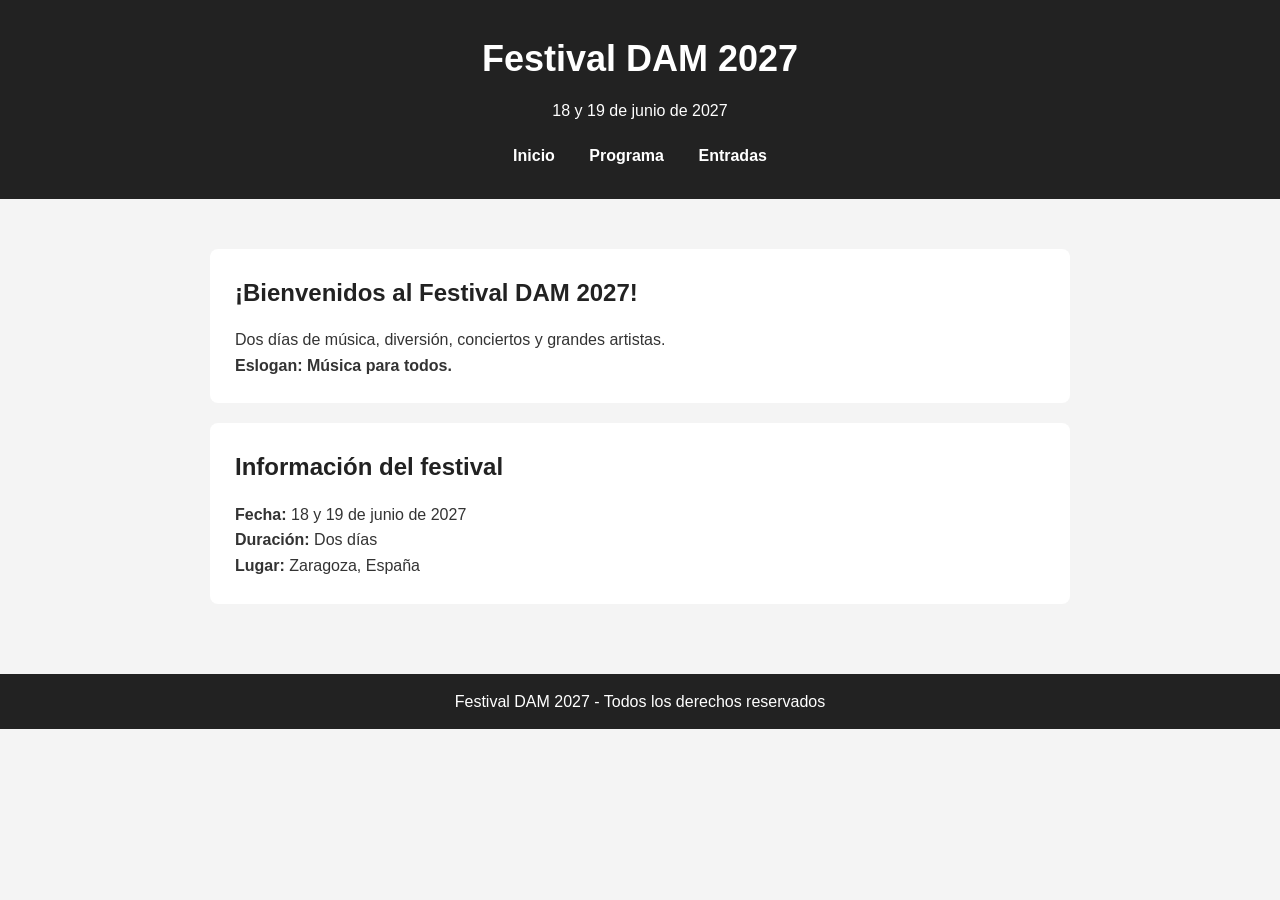
==== index.html @ 9bb6535f "Creacion inicial de la web Festival DAM 2027" ====
<!DOCTYPE html>
<html lang="es">
<head>
    <meta charset="UTF-8">
    <meta name="viewport" content="width=device-width, initial-scale=1.0">
    <title>Festival DAM 2027</title>
    <link rel="stylesheet" href="style.css">
</head>
<body>

    <header>
        <h1>Festival DAM 2027</h1>
        <p>18 y 19 de junio de 2027</p>

        <nav>
            <a href="index.html">Inicio</a>
            <a href="programa.html">Programa</a>
            <a href="entradas.html">Entradas</a>
        </nav>
    </header>

    <main>
        <section>
            <h2>¡Bienvenidos al Festival DAM 2027!</h2>
            <p>Dos días de música, diversión, conciertos y grandes artistas.</p>
            <p><strong>Eslogan: Música para todos.</strong></p>
        </section>

        <section>
            <h2>Información del festival</h2>
            <p><strong>Fecha:</strong> 18 y 19 de junio de 2027</p>
            <p><strong>Duración:</strong> Dos días</p>
            <p><strong>Lugar:</strong> Zaragoza, España</p>
        </section>
    </main>

    <footer>
        <p>Festival DAM 2027 - Todos los derechos reservados</p>
    </footer>

</body>
</html>
---- style.css ----
* {
    margin: 0;
    padding: 0;
    box-sizing: border-box;
}

body {
    font-family: Arial, sans-serif;
    background-color: #f4f4f4;
    color: #333;
    line-height: 1.6;
}

header {
    background-color: #222;
    color: white;
    text-align: center;
    padding: 30px 20px;
}

header h1 {
    font-size: 36px;
    margin-bottom: 10px;
}

nav {
    margin-top: 20px;
}

nav a {
    color: white;
    text-decoration: none;
    margin: 0 15px;
    font-weight: bold;
}

nav a:hover {
    color: #ffcc00;
}

main {
    max-width: 900px;
    margin: 30px auto;
    padding: 20px;
}

section {
    background-color: white;
    padding: 25px;
    margin-bottom: 20px;
    border-radius: 8px;
}

h2 {
    color: #222;
    margin-bottom: 15px;
}

footer {
    background-color: #222;
    color: white;
    text-align: center;
    padding: 15px;
}
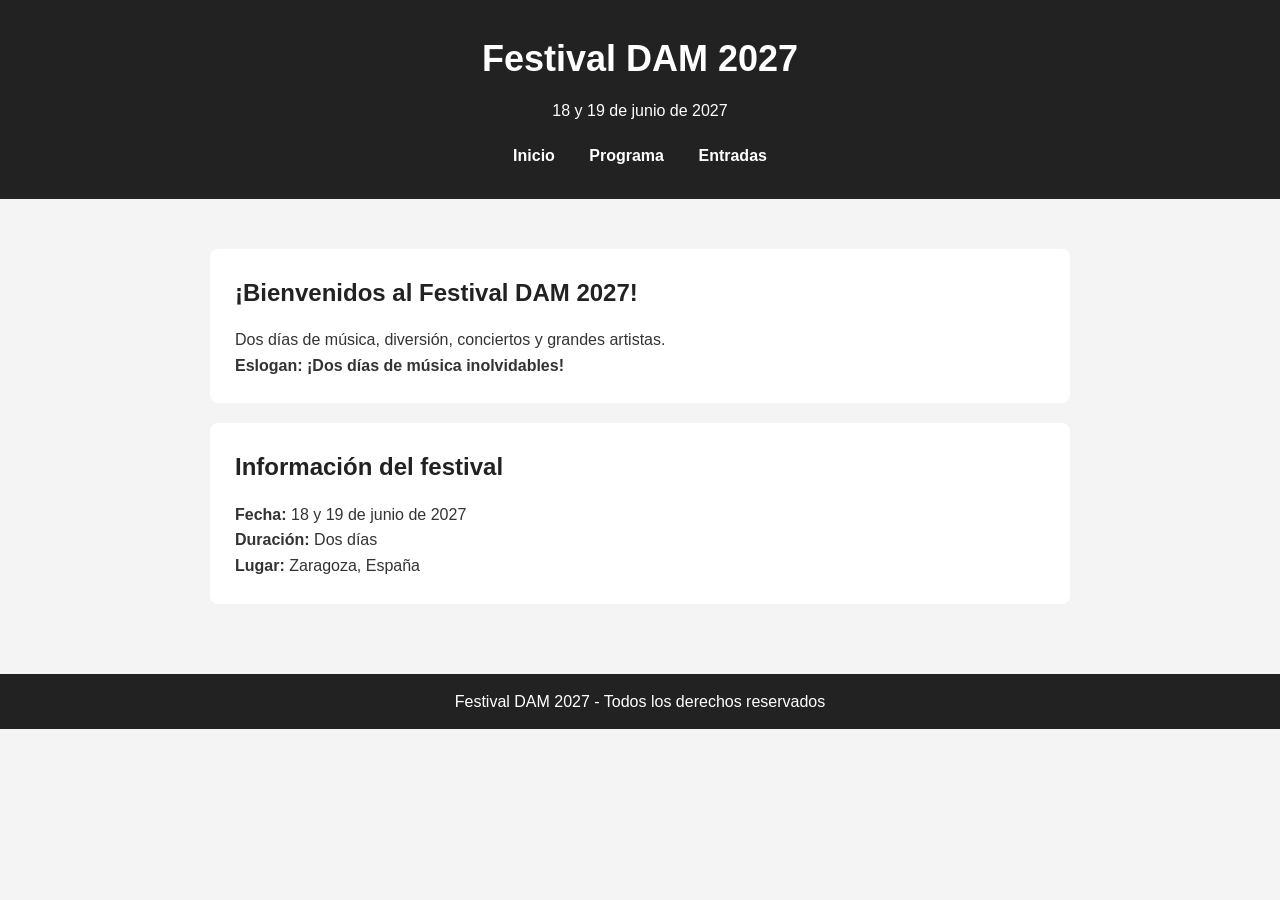
==== commit 635121b6: "Modifica eslogan en rama A" ====
--- a/index.html
+++ b/index.html
@@ -24,7 +24,7 @@
         <section>
             <h2>¡Bienvenidos al Festival DAM 2027!</h2>
             <p>Dos días de música, diversión, conciertos y grandes artistas.</p>
-            <p><strong>Eslogan: Música para todos.</strong></p>
+            <strong>Eslogan: ¡Dos días de música inolvidables!</strong>
         </section>
 
         <section>
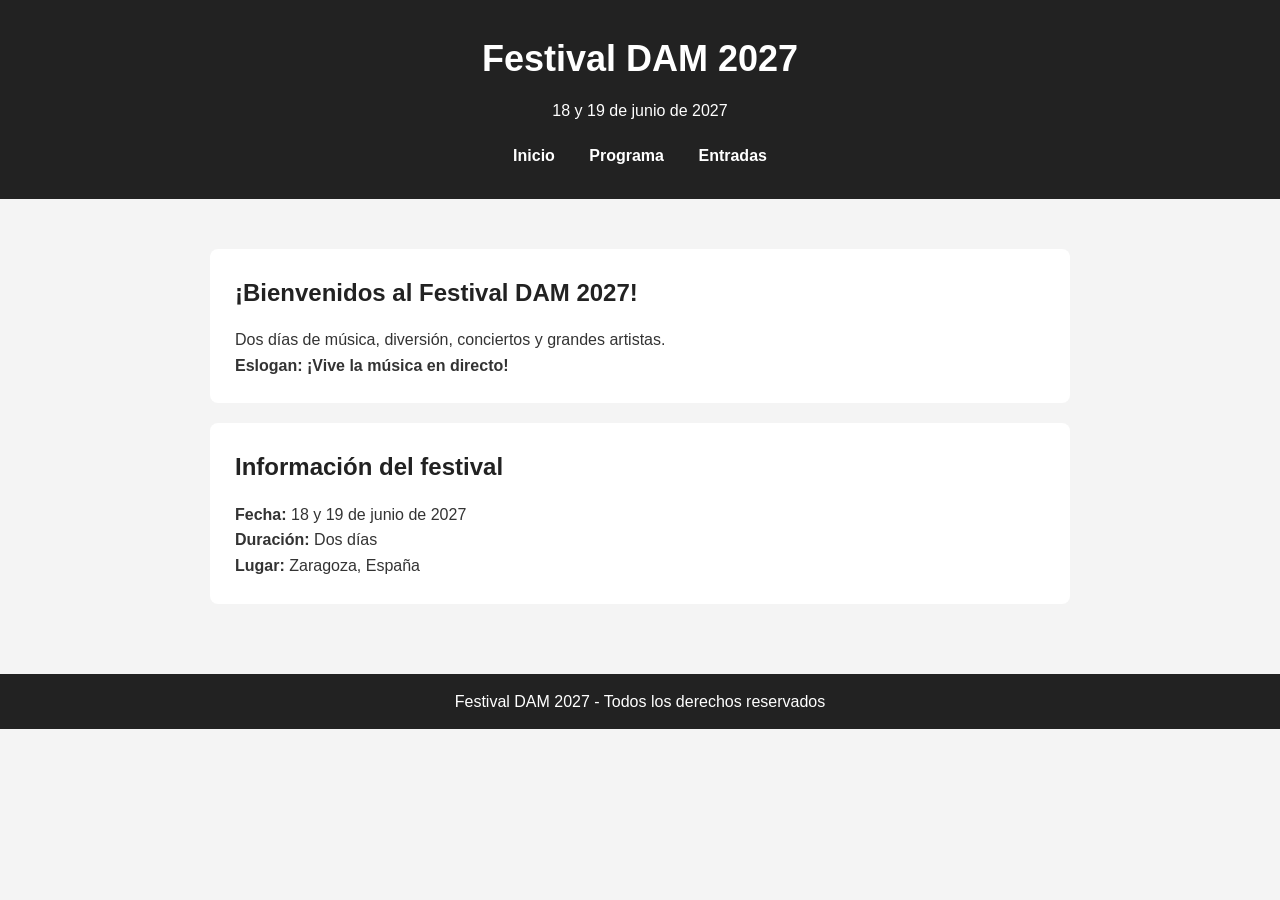
==== commit 60668109: "Modifica eslogan en rama B" ====
--- a/index.html
+++ b/index.html
@@ -24,7 +24,7 @@
         <section>
             <h2>¡Bienvenidos al Festival DAM 2027!</h2>
             <p>Dos días de música, diversión, conciertos y grandes artistas.</p>
-            <strong>Eslogan: ¡Dos días de música inolvidables!</strong>
+            <strong>Eslogan: ¡Vive la música en directo!</strong>
         </section>
 
         <section>
